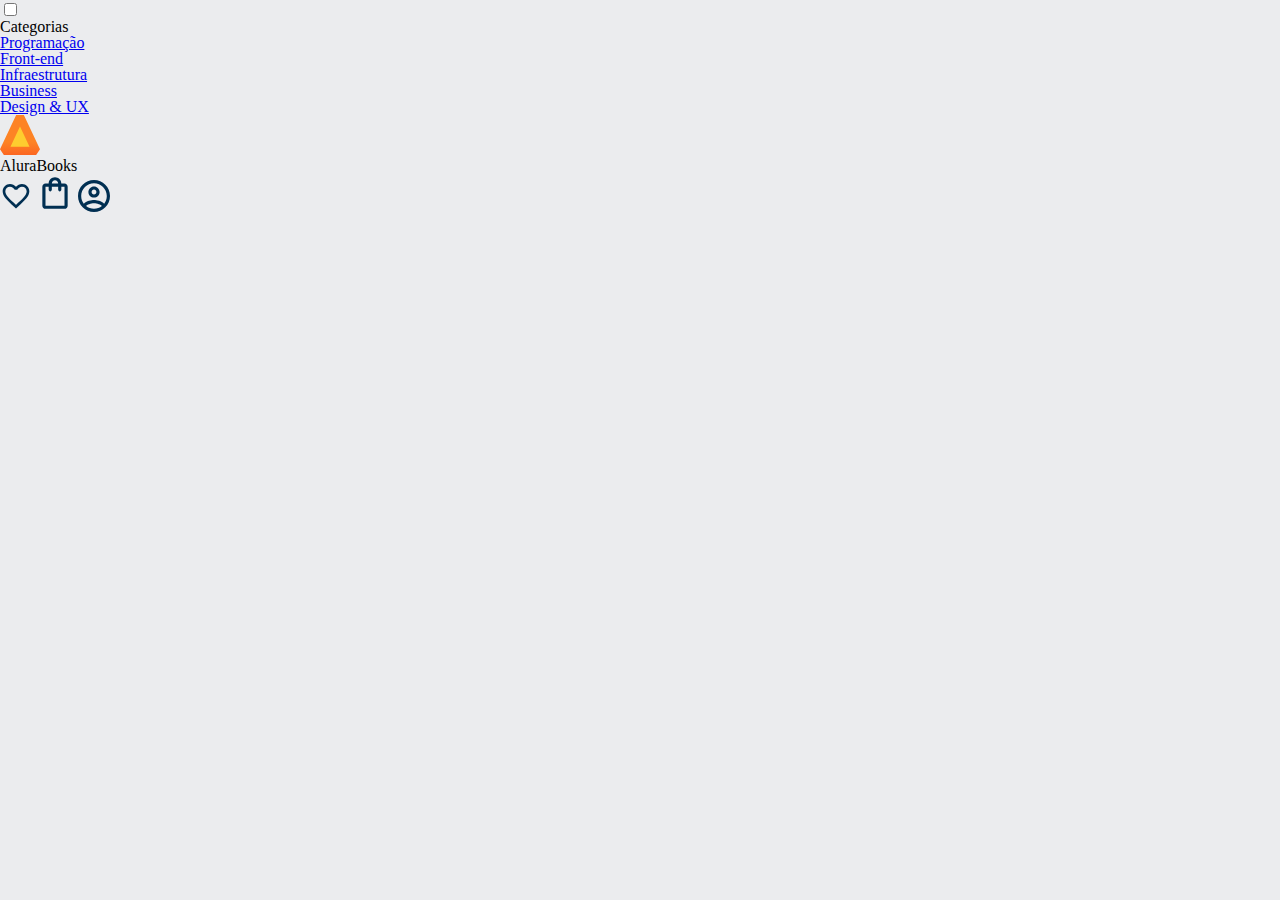
==== AlurabookLauraMarchetto-main/index.html @ 29c554e1 "Add files via upload" ====
<!DOCTYPE html>
<html lang="en">
<head>
    
    <meta charset="UTF-8">
    <meta name="viewport" content="width=device-width, initial-scale=1.0">
    <title>Alura Books</title>
    <link rel="stylesheet" href="style.css">
    <link rel="stylesheet" href="Reset.css">
    <link rel="shortcut icon" href="img/favicon.ico" type="image/x-icon">
   
</head>

<body>
    <!-- vamos criar uma tag <input> do tipo checkbox dentro
    da nossa primeira tag <div>. Esse input cria uma caixa de seleção que detecta e guarda a ação de clique.-->
    <header class="cabecalho">
        
        <div class="container">
            <input type="checkbox" id="menu" class="container__botao">
    <!-- criaremos uma tag <label> que envolverá a tag <span>, ou seja, nosso menu hambúrguer.
    A label funciona para associar todos os elementos dentro dele por meio da propriedade id.-->
            <label for="menu" class="container__rotulo">
                <span class="cabecalho__menu-hamburguer container__imagem"></span>

                
            </label>                

    <!-- Agora que conseguimos detectar a ação de clique, precisamos criar a
    nossa lista. Podemos construir dois tipos: as listas ordenadas e as não
    ordenadas. A lista ordenada é numerada, enquanto a não ordenada é
    marcada com bolinhas, chamadas bullets. Vamos seguir com a lista não
    ordenada utilizando a tag <ul>.-->   
        
                <ul class="lista-menu">
                        <li class="lista-menu__titulo">Categorias</li>

                        <li class="lista-menu__item">
                            <a href="#" class="lista-menu__link">Programação</a>
                        </li>

                        <li class="lista-menu__item">
                            <a href="#" class="lista-menu__link">Front-end</a>
                        </li>

                        <li class="lista-menu__item">
                            <a href="#" class="lista-menu__link">Infraestrutura</a>
                        </li>

                        <li class="lista-menu__item">
                            <a href="#" class="lista-menu__link">Business</a>
                        </li>
                        
                        <li class="lista-menu__item">
                            <a href="#" class="lista-menu__link">Design & UX</a>
                        </li>
                        
                </ul> 
                  

            <a href="#"><img class="container__imagem" src="img/Logo.svg" alt="logo alura books"></a>
            <h1 class="container__titulo"><b class="container__titulo--negrito">Alura</b>Books</h1>
            </div>


            <div class="container">
            
                <a href="#"><img src="img/Favoritos.svg" alt="Meus favoritos"></a>
                <a href="#"><img src="img/Compras.svg" alt="Carrinho de compras"></a>
                <a href="#"><img src="img/Usuario.svg" alt="Meu perfil"></a>
                
            </div>       

        </header>


        
            
</body>
</html>
---- AlurabookLauraMarchetto-main/style.css ----
@import url("styles/header.css");

/* variavel root */
:root {
--cor-fundo:#EBECEE;
--branco: #ffffff;
--laranja: #eb9800;
--azul-gradiente: linear-gradient(97.54deg, #002F52 35.49%, #326589 165.37%);
--azul: #002F52;
--font-principal: "Poppins";
--font-secondary: "Josefin Sans";
--black: #000;
--cinza: #464646;
--cinza-claro: #858585;
}


body {
    background-color: var(--cor-fundo);
    font-family: var(--font-principal);
    font-size: 1em;
    font-weight: 400;
}
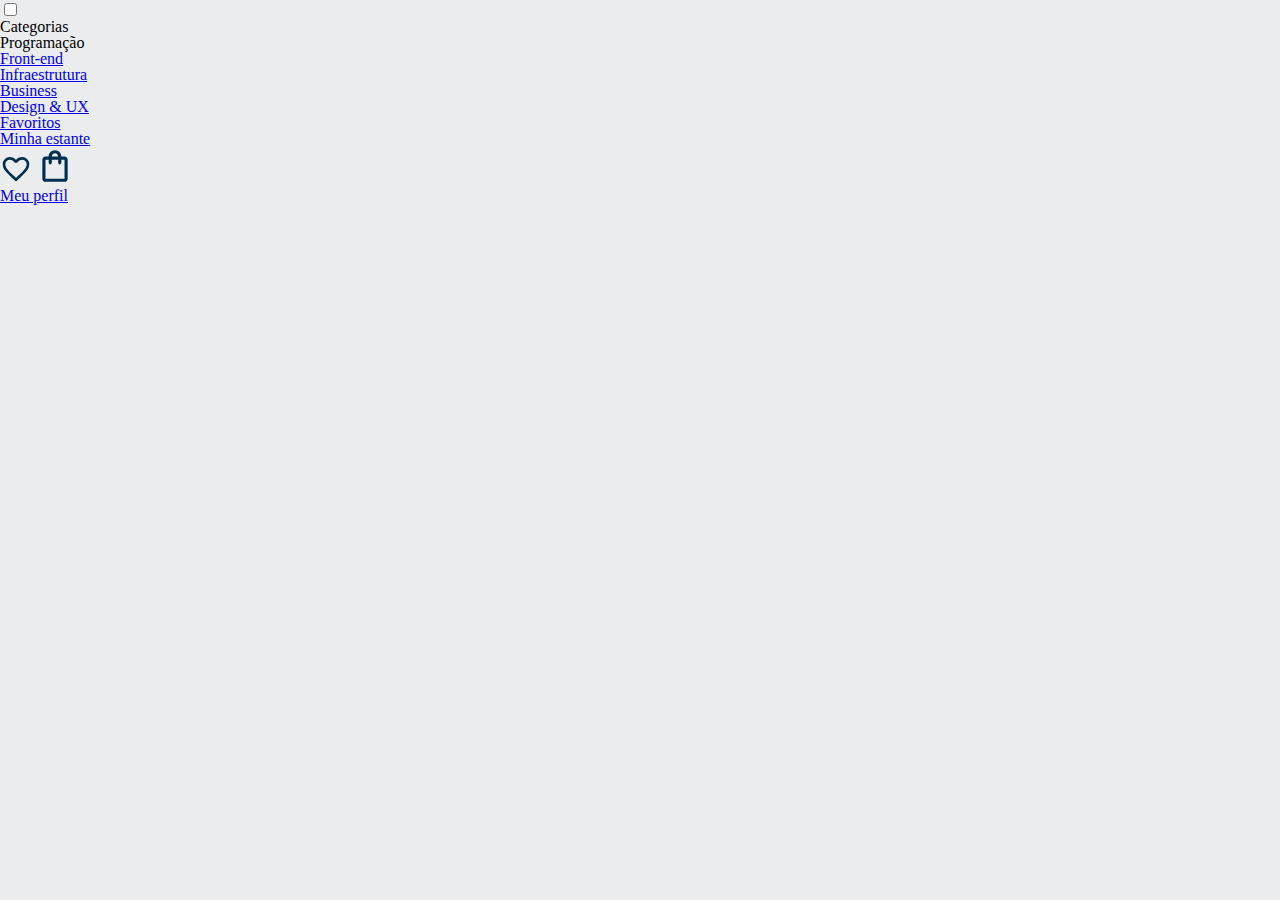
==== commit 16f3fbba: "Add files via upload" ====
--- a/AlurabookLauraMarchetto-main/index.html
+++ b/AlurabookLauraMarchetto-main/index.html
@@ -12,66 +12,44 @@
 </head>
 
 <body>
-    <!-- vamos criar uma tag <input> do tipo checkbox dentro
-    da nossa primeira tag <div>. Esse input cria uma caixa de seleção que detecta e guarda a ação de clique.-->
+    
     <header class="cabecalho">
         
         <div class="container">
-            <input type="checkbox" id="menu" class="container__botao">
-    <!-- criaremos uma tag <label> que envolverá a tag <span>, ou seja, nosso menu hambúrguer.
-    A label funciona para associar todos os elementos dentro dele por meio da propriedade id.-->
-            <label for="menu" class="container__rotulo">
-                <span class="cabecalho__menu-hamburguer container__imagem"></span>
-
-                
+            <input type="checkbox" id="opcoes-menu" class="opcoes-botao">
+            <label for="opcoes-menu" class="opcoes__rotulo">
+                <li class="opcoes__item">Categorias</li>
             </label>                
 
-    <!-- Agora que conseguimos detectar a ação de clique, precisamos criar a
-    nossa lista. Podemos construir dois tipos: as listas ordenadas e as não
-    ordenadas. A lista ordenada é numerada, enquanto a não ordenada é
-    marcada com bolinhas, chamadas bullets. Vamos seguir com a lista não
-    ordenada utilizando a tag <ul>.-->   
         
-                <ul class="lista-menu">
-                        <li class="lista-menu__titulo">Categorias</li>
+            <ul class="lista__menu">
+                <li class="lista-menu__item"
+                    <a href="#" class="lista-menu__link">Programação</a></li>
+                <li class="lista-menu__item">
+                    <a href="#" class="lista-menu__link">Front-end</a></li>
+                <li class="lista-menu__item">
+                    <a href="#" class="lista-menu__link">Infraestrutura</a></li>
+                <li class="lista-menu__item">
+                    <a href="#" class="lista-menu__link">Business</a></li>
+                <li class="lista-menu__item">
+                    <a href="#" class="lista-menu__link">Design & UX</a></li>
+            </ul> 
+                  
+            <li class="opcoes__item"><a href="#" class="opcoes__link">Favoritos</a></li>
+            <li class="opcoes__item"><a href="#" class="opcoes__link">Minha estante</a></li>
+        </ul>
+        
+        
 
-                        <li class="lista-menu__item">
-                            <a href="#" class="lista-menu__link">Programação</a>
-                        </li>
-
-                        <li class="lista-menu__item">
-                            <a href="#" class="lista-menu__link">Front-end</a>
-                        </li>
-
-                        <li class="lista-menu__item">
-                            <a href="#" class="lista-menu__link">Infraestrutura</a>
-                        </li>
-
-                        <li class="lista-menu__item">
-                            <a href="#" class="lista-menu__link">Business</a>
-                        </li>
-                        
-                        <li class="lista-menu__item">
-                            <a href="#" class="lista-menu__link">Design & UX</a>
-                        </li>
-                        
-                </ul> 
-                  
-
-            <a href="#"><img class="container__imagem" src="img/Logo.svg" alt="logo alura books"></a>
-            <h1 class="container__titulo"><b class="container__titulo--negrito">Alura</b>Books</h1>
-            </div>
-
-
-            <div class="container">
-            
-                <a href="#"><img src="img/Favoritos.svg" alt="Meus favoritos"></a>
-                <a href="#"><img src="img/Compras.svg" alt="Carrinho de compras"></a>
-                <a href="#"><img src="img/Usuario.svg" alt="Meu perfil"></a>
-                
-            </div>       
-
-        </header>
+        <div class="container">
+            <a href="#" class="container__link">
+                <img class="container__imagem container__imagem--coracao" src="img/Favoritos.svg" alt="Meus favoritos"></a>
+            <a href="#" class="container__link">
+                <img class="container__imagem" src="img/Compras.svg" alt="Carrinho de compras">
+                <p class="container__texto">Meu perfil</p>
+            </a>
+        </div>       
+</header>
 
 
         
